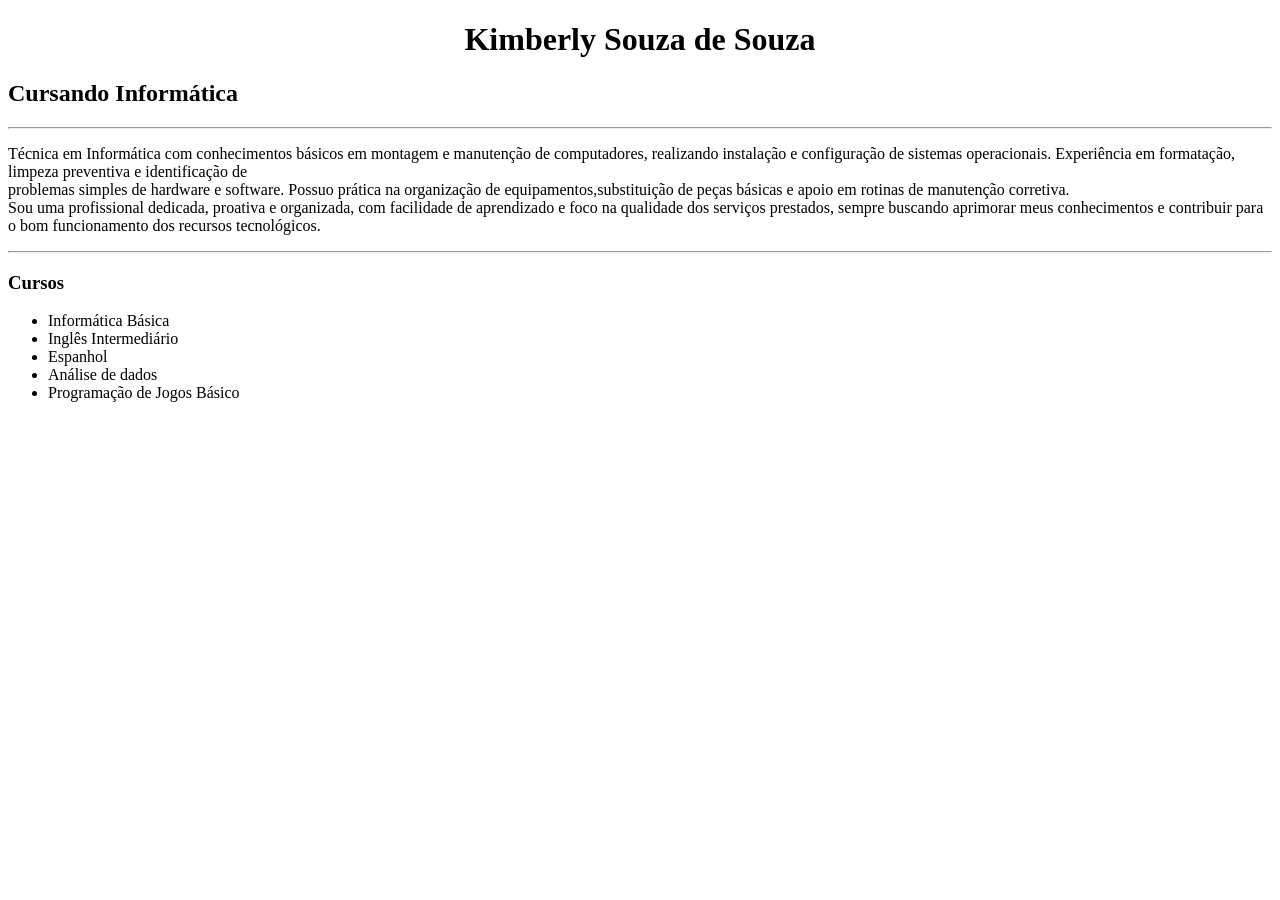
==== kimberly.html @ 92a6363a "Add files via upload" ====
<!DOCTYPE html>
<html lang="en">
<head>
    <meta charset="UTF-8">
    <meta name="viewport" content="width=device-width, initial-scale=1.0">
    <title>Kimberly</title>
</head>
<body>
    <header style="text-align:center;font-size 70px ">
    <h1>Kimberly Souza de Souza</h1>
    </header>
    <h2>Cursando Informática</h2>
    <hr>

    <main>
    <p>Técnica em Informática com conhecimentos básicos em montagem e manutenção de computadores, realizando instalação e configuração de sistemas operacionais. 
    Experiência em formatação, limpeza preventiva e identificação de <br>problemas simples de hardware e software. 
    Possuo prática na organização de equipamentos,substituição de peças básicas e apoio em rotinas de manutenção corretiva. 
    <br> Sou uma profissional dedicada, proativa e organizada, com facilidade de aprendizado e foco na qualidade dos serviços prestados, sempre buscando aprimorar meus conhecimentos e contribuir para o bom funcionamento dos recursos tecnológicos.</p>
    </main>
    <hr>

    <footer>
    <h3>Cursos</h3>
    
   <ul><li>Informática Básica</li>
   <li>Inglês Intermediário</li>
   <li>Espanhol</li>
   <li>Análise de dados</li>
   <li>Programação de Jogos Básico</li>
   </ul> 
   </footer>
</body>
</html>
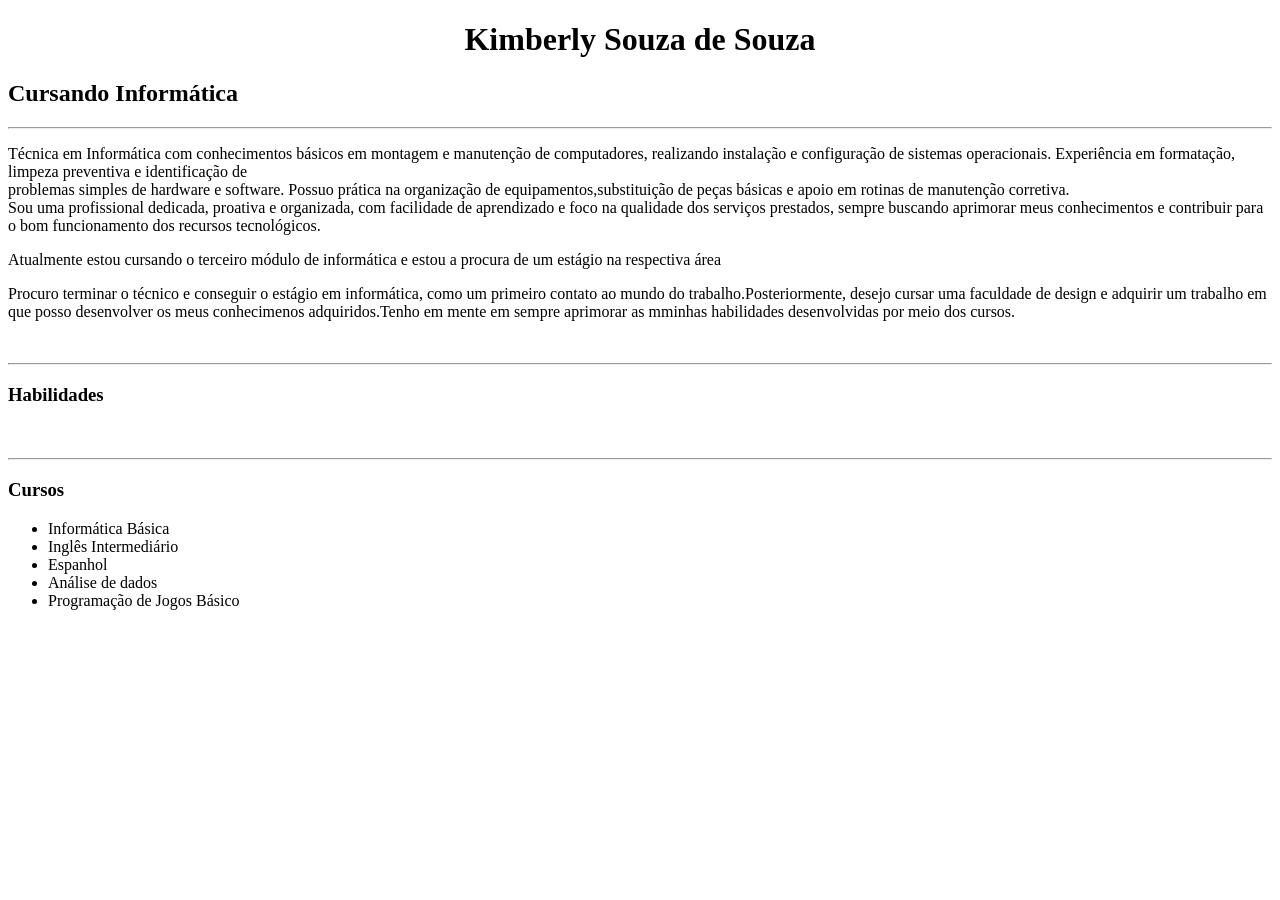
==== commit 30d0262d: "Update kimberly.html" ====
--- a/kimberly.html
+++ b/kimberly.html
@@ -6,7 +6,7 @@
     <title>Kimberly</title>
 </head>
 <body>
-    <header style="text-align:center;font-size 70px ">
+    <header style="text-align:center;font-size 40px ">
     <h1>Kimberly Souza de Souza</h1>
     </header>
     <h2>Cursando Informática</h2>
@@ -17,7 +17,16 @@
     Experiência em formatação, limpeza preventiva e identificação de <br>problemas simples de hardware e software. 
     Possuo prática na organização de equipamentos,substituição de peças básicas e apoio em rotinas de manutenção corretiva. 
     <br> Sou uma profissional dedicada, proativa e organizada, com facilidade de aprendizado e foco na qualidade dos serviços prestados, sempre buscando aprimorar meus conhecimentos e contribuir para o bom funcionamento dos recursos tecnológicos.</p>
+    <p>Atualmente estou cursando o terceiro módulo de informática e estou a procura de um estágio na respectiva área</p>
+    <p>Procuro terminar o técnico e conseguir o estágio em informática, como um primeiro contato ao mundo do trabalho.Posteriormente, desejo cursar uma faculdade de design e adquirir um trabalho em que posso desenvolver os meus conhecimenos adquiridos.Tenho em mente em sempre  aprimorar as mminhas habilidades desenvolvidas por meio dos cursos.</p>
+    <br>
+    <hr>
+    <h3>Habilidades</h3>
+    <br>
+    
     </main>
+    
+    <p></p>
     <hr>
 
     <footer>
@@ -34,3 +43,4 @@
 </html>
 
 
+
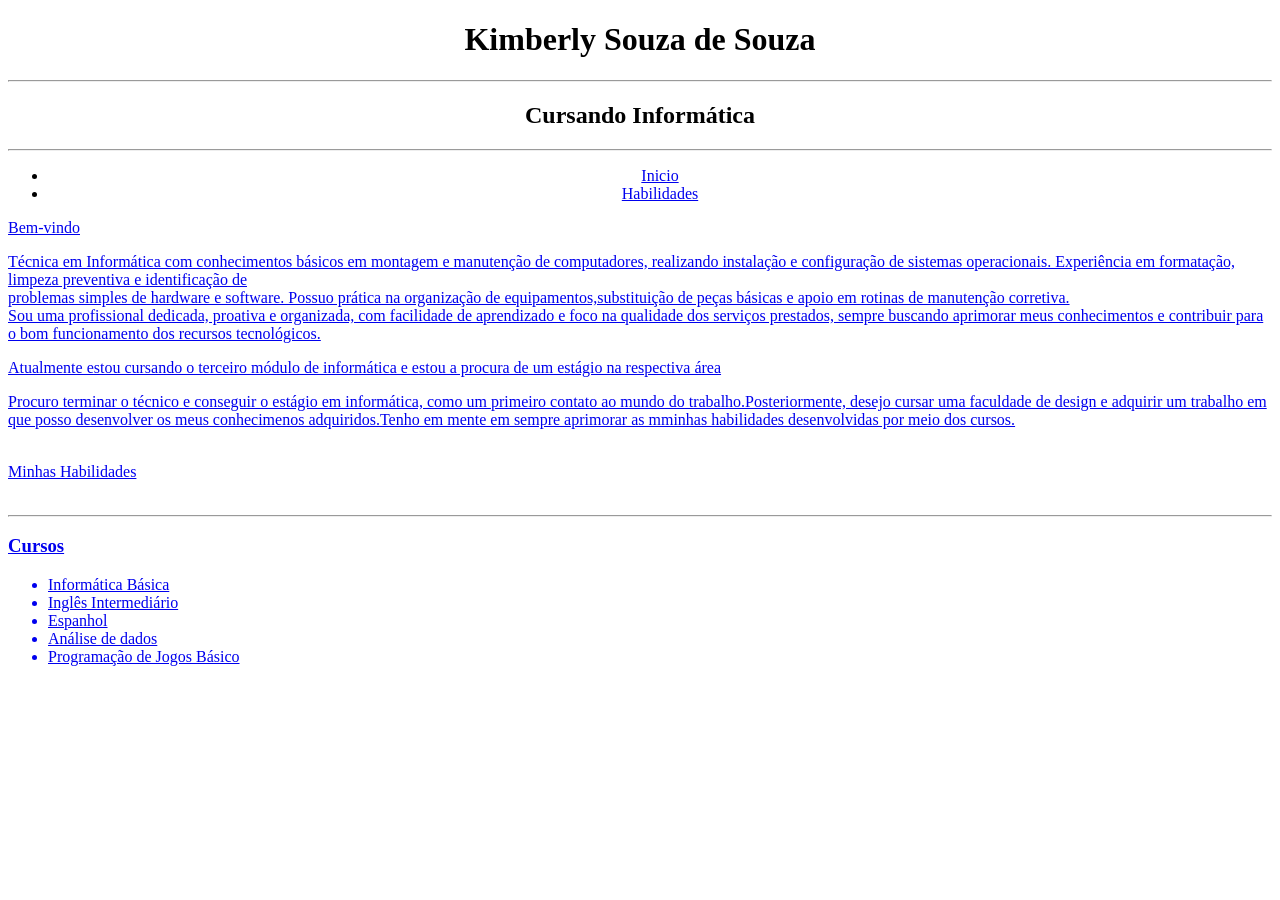
==== commit 48cbe7f0: "Update kimberly.html" ====
--- a/kimberly.html
+++ b/kimberly.html
@@ -8,20 +8,33 @@
 <body>
     <header style="text-align:center;font-size 40px ">
     <h1>Kimberly Souza de Souza</h1>
-    </header>
+    <hr>
     <h2>Cursando Informática</h2>
     <hr>
+    <ul>
+        <li><a href="#Sobre mim"> Inicio</a></li>
+        <li><a href="#Habilidades"> Habilidades</li>
+    </ul>
+    </header>
 
     <main>
+    <section id="Sobre mim">
+        <header>
+            Bem-vindo
+        </header>
     <p>Técnica em Informática com conhecimentos básicos em montagem e manutenção de computadores, realizando instalação e configuração de sistemas operacionais. 
     Experiência em formatação, limpeza preventiva e identificação de <br>problemas simples de hardware e software. 
     Possuo prática na organização de equipamentos,substituição de peças básicas e apoio em rotinas de manutenção corretiva. 
     <br> Sou uma profissional dedicada, proativa e organizada, com facilidade de aprendizado e foco na qualidade dos serviços prestados, sempre buscando aprimorar meus conhecimentos e contribuir para o bom funcionamento dos recursos tecnológicos.</p>
     <p>Atualmente estou cursando o terceiro módulo de informática e estou a procura de um estágio na respectiva área</p>
     <p>Procuro terminar o técnico e conseguir o estágio em informática, como um primeiro contato ao mundo do trabalho.Posteriormente, desejo cursar uma faculdade de design e adquirir um trabalho em que posso desenvolver os meus conhecimenos adquiridos.Tenho em mente em sempre  aprimorar as mminhas habilidades desenvolvidas por meio dos cursos.</p>
+    </section>
     <br>
-    <hr>
-    <h3>Habilidades</h3>
+    <section id="Habilidades">
+      <header>
+          Minhas Habilidades
+      </header>
+    </section>
     <br>
     
     </main>
@@ -44,3 +57,4 @@
 
 
 
+
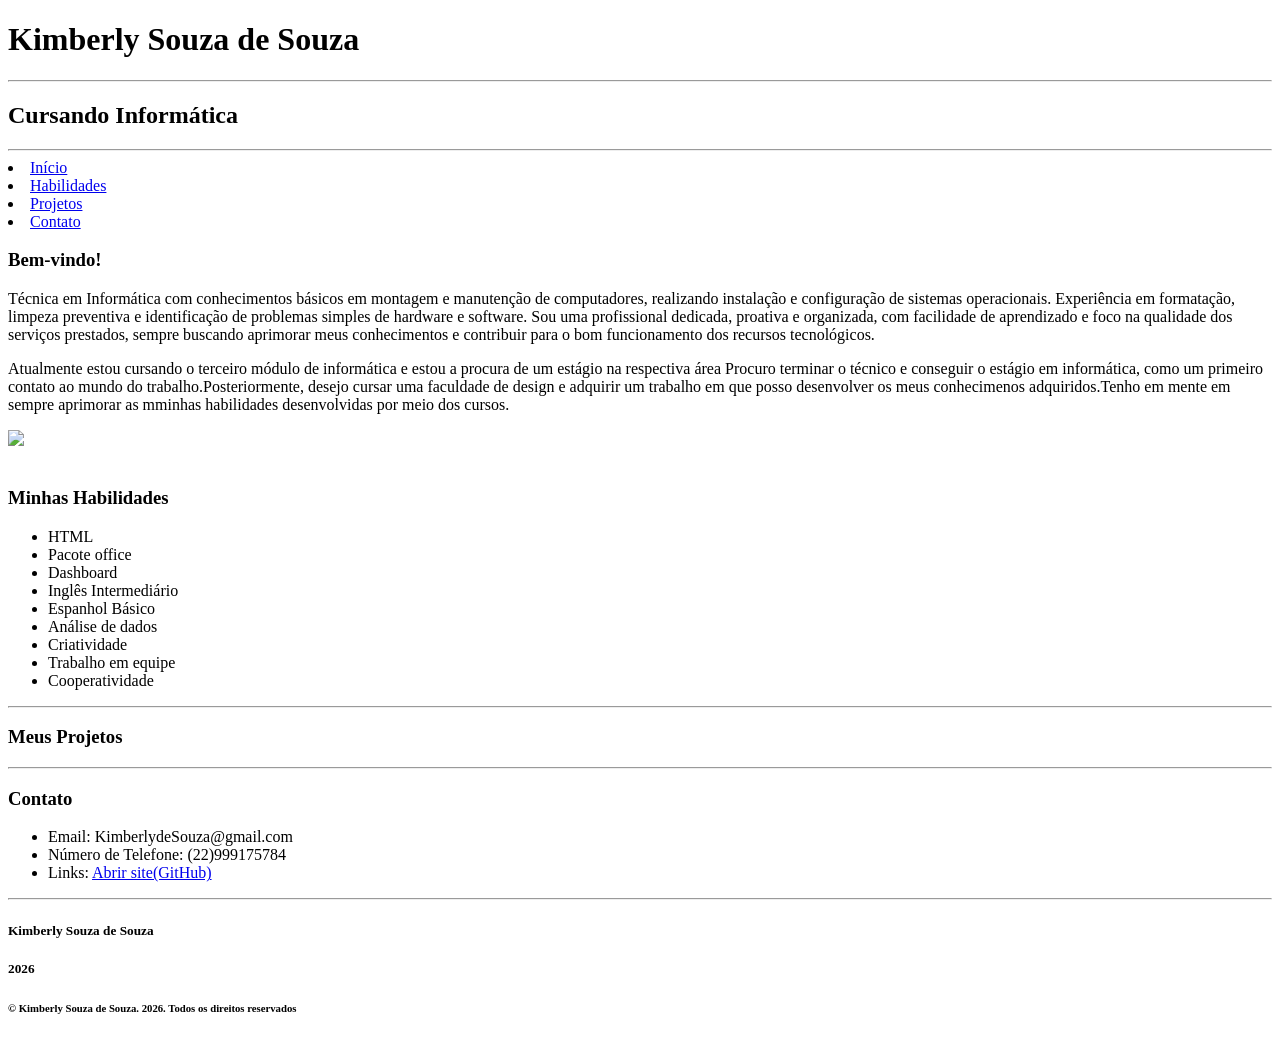
==== commit e7681405: "Add files via upload Adição dos href de Projetos e Contato, adição de tópicos na lista de Habilidade" ====
--- a/kimberly.html
+++ b/kimberly.html
@@ -2,59 +2,88 @@
 <html lang="en">
 <head>
     <meta charset="UTF-8">
-    <meta name="viewport" content="width=device-width, initial-scale=1.0">
+    <meta name="viewport" content="width=device-width,initial-scale=1.0">
     <title>Kimberly</title>
 </head>
 <body>
-    <header style="text-align:center;font-size 40px ">
-    <h1>Kimberly Souza de Souza</h1>
-    <hr>
-    <h2>Cursando Informática</h2>
-    <hr>
-    <ul>
-        <li><a href="#Sobre mim"> Inicio</a></li>
-        <li><a href="#Habilidades"> Habilidades</li>
+  <header style="font-size 40px ">
+       <h1>Kimberly Souza de Souza</h1>
+     <hr>
+       <h2>Cursando Informática</h2>
+     <hr>
+    <ul" display: flex; justify-content: center; gap: 20pm">
+        <li><a href="#Sobre mim"> Início</a></li>
+        <li><a href="#Habilidades"> Habilidades</a></li>
+        <li><a href="#Projetos"> Projetos</a></li>
+        <li><a href="#Contato">Contato</a></li>
     </ul>
-    </header>
+  </header>
 
     <main>
-    <section id="Sobre mim">
+
+     <section id="Sobre mim">
         <header>
-            Bem-vindo
+           <h3>Bem-vindo!</h3> 
         </header>
+
     <p>Técnica em Informática com conhecimentos básicos em montagem e manutenção de computadores, realizando instalação e configuração de sistemas operacionais. 
-    Experiência em formatação, limpeza preventiva e identificação de <br>problemas simples de hardware e software. 
-    Possuo prática na organização de equipamentos,substituição de peças básicas e apoio em rotinas de manutenção corretiva. 
-    <br> Sou uma profissional dedicada, proativa e organizada, com facilidade de aprendizado e foco na qualidade dos serviços prestados, sempre buscando aprimorar meus conhecimentos e contribuir para o bom funcionamento dos recursos tecnológicos.</p>
-    <p>Atualmente estou cursando o terceiro módulo de informática e estou a procura de um estágio na respectiva área</p>
-    <p>Procuro terminar o técnico e conseguir o estágio em informática, como um primeiro contato ao mundo do trabalho.Posteriormente, desejo cursar uma faculdade de design e adquirir um trabalho em que posso desenvolver os meus conhecimenos adquiridos.Tenho em mente em sempre  aprimorar as mminhas habilidades desenvolvidas por meio dos cursos.</p>
-    </section>
+    Experiência em formatação, limpeza preventiva e identificação de problemas simples de hardware e software. 
+    Sou uma profissional dedicada, proativa e organizada, com facilidade de aprendizado e foco na qualidade dos serviços prestados, sempre buscando aprimorar meus conhecimentos e contribuir para o bom funcionamento dos recursos tecnológicos.</p>
+    <p>Atualmente estou cursando o terceiro módulo de informática e estou a procura de um estágio na respectiva área
+    Procuro terminar o técnico e conseguir o estágio em informática, como um primeiro contato ao mundo do trabalho.Posteriormente, desejo cursar uma faculdade de design e adquirir um trabalho em que posso desenvolver os meus conhecimenos adquiridos.Tenho em mente em sempre  aprimorar as mminhas habilidades desenvolvidas por meio dos cursos.</p>
+    
+       <img src="https://avatars.githubusercontent.com/u/264005272?v=4" width="200">
+     </section>
     <br>
+
     <section id="Habilidades">
       <header>
-          Minhas Habilidades
+          <h3>Minhas Habilidades</h3>
       </header>
+    
+    <ul>
+        <li>HTML</li>
+        <li>Pacote office</li>
+        <li>Dashboard</li>
+        <li>Inglês Intermediário</li>
+        <li>Espanhol Básico</li>
+        <li>Análise de dados</li>
+        <li>Criatividade</li>
+        <li>Trabalho em equipe</li>
+        <li>Cooperatividade</li>
+    </ul>
     </section>
-    <br>
-    
+    <hr>
+
+    <section id="Projetos">
+
+        <header>
+            <h3>Meus Projetos</h3>
+        </header>
+
+
+    </section>
+    <hr>
+
+    <section id="Contato">
+
+        <header>
+            <h3>Contato</h3>
+        </header>
+
+        <ul>
+            <li>Email: KimberlydeSouza@gmail.com</li>
+            <li>Número de Telefone: (22)999175784</li>
+            <li>Links: <a href="https://github.com/kimberlysouza08" target="_blank">Abrir site(GitHub)</a></li>
+        </ul>
+    </section>
     </main>
-    
-    <p></p>
     <hr>
 
     <footer>
-    <h3>Cursos</h3>
-    
-   <ul><li>Informática Básica</li>
-   <li>Inglês Intermediário</li>
-   <li>Espanhol</li>
-   <li>Análise de dados</li>
-   <li>Programação de Jogos Básico</li>
-   </ul> 
+        <p><h5>Kimberly Souza de Souza </h5></p>
+        <p><h5>2026</h5></p>
+        <p><h6>© Kimberly Souza de Souza. 2026. Todos os direitos reservados</h6></p>
    </footer>
 </body>
-</html>
-
-
-
-
+</html>
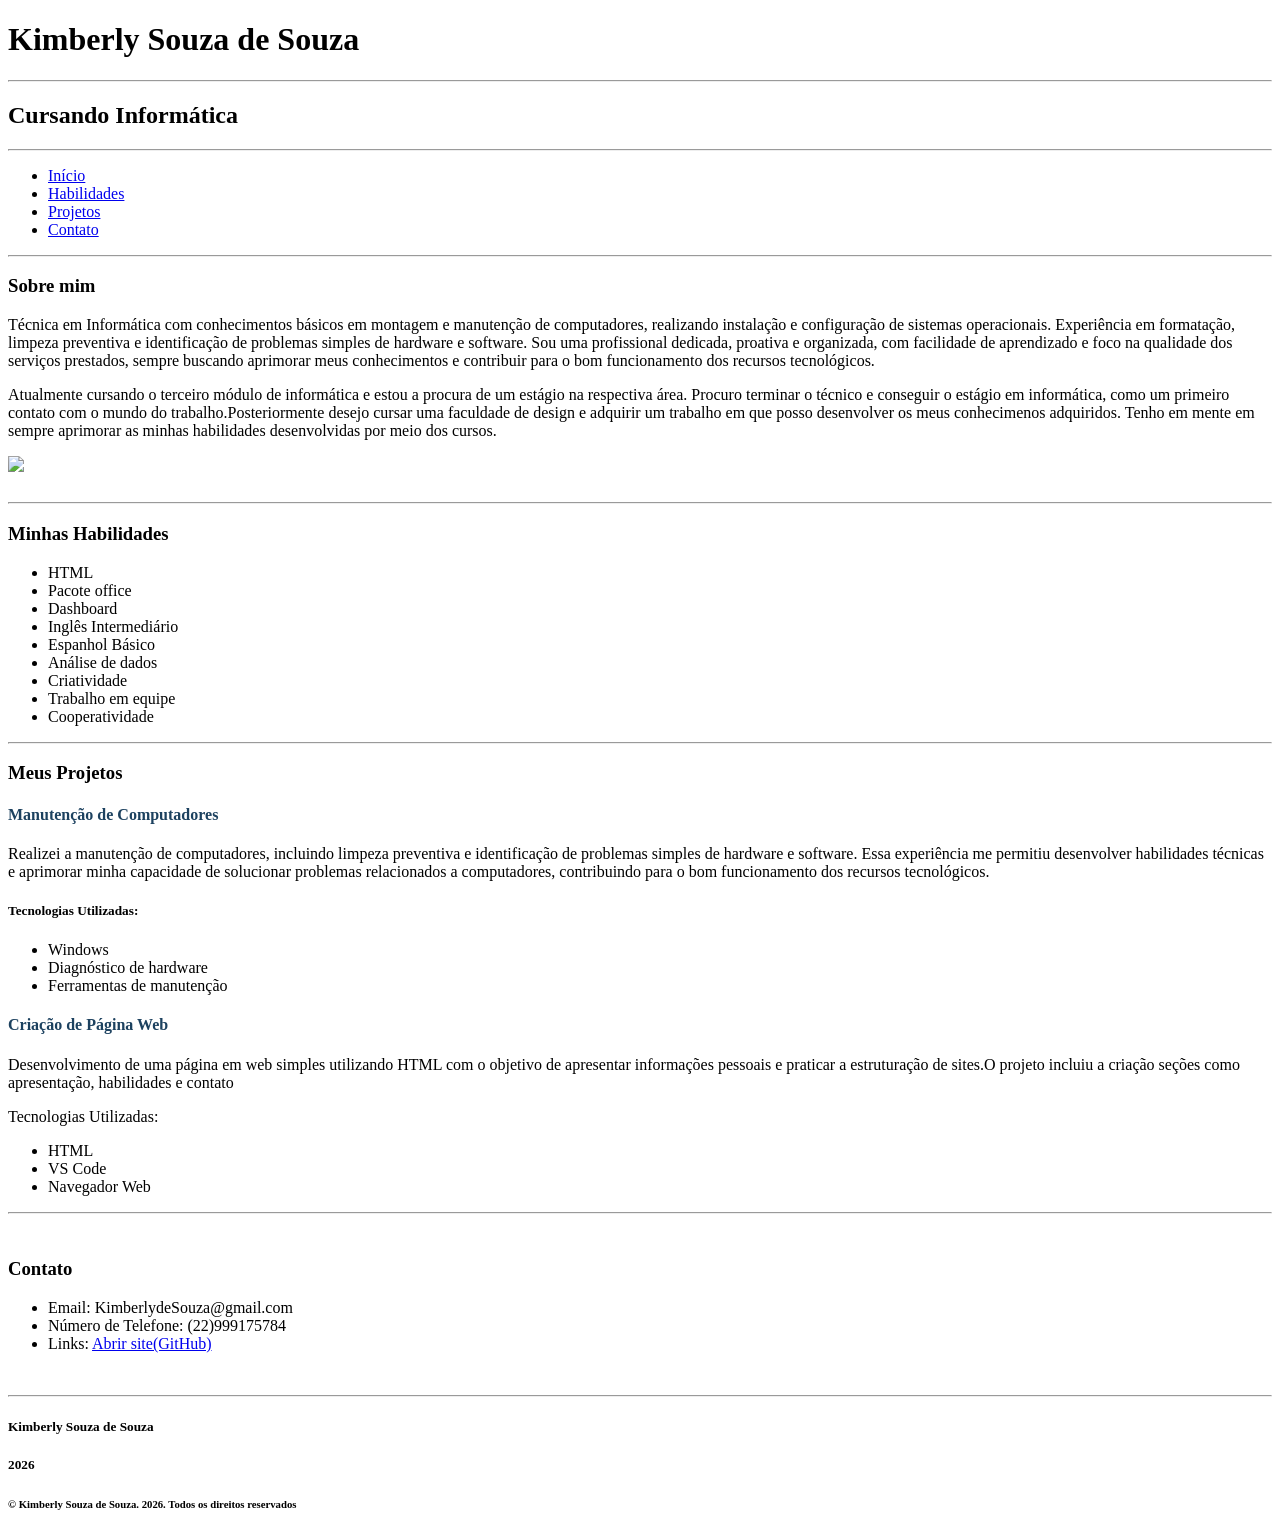
==== commit 25a4fb0b: "Add files via upload Foi feita algumas correções em relação ao modelo anterior, creio que foram as f" ====
--- a/kimberly.html
+++ b/kimberly.html
@@ -11,31 +11,32 @@
      <hr>
        <h2>Cursando Informática</h2>
      <hr>
-    <ul" display: flex; justify-content: center; gap: 20pm">
+    <ul style="gap: 20pm">
         <li><a href="#Sobre mim"> Início</a></li>
         <li><a href="#Habilidades"> Habilidades</a></li>
         <li><a href="#Projetos"> Projetos</a></li>
         <li><a href="#Contato">Contato</a></li>
     </ul>
   </header>
-
+<hr>
     <main>
 
      <section id="Sobre mim">
         <header>
-           <h3>Bem-vindo!</h3> 
+           <h3>Sobre mim</h3> 
         </header>
 
     <p>Técnica em Informática com conhecimentos básicos em montagem e manutenção de computadores, realizando instalação e configuração de sistemas operacionais. 
     Experiência em formatação, limpeza preventiva e identificação de problemas simples de hardware e software. 
     Sou uma profissional dedicada, proativa e organizada, com facilidade de aprendizado e foco na qualidade dos serviços prestados, sempre buscando aprimorar meus conhecimentos e contribuir para o bom funcionamento dos recursos tecnológicos.</p>
-    <p>Atualmente estou cursando o terceiro módulo de informática e estou a procura de um estágio na respectiva área
-    Procuro terminar o técnico e conseguir o estágio em informática, como um primeiro contato ao mundo do trabalho.Posteriormente, desejo cursar uma faculdade de design e adquirir um trabalho em que posso desenvolver os meus conhecimenos adquiridos.Tenho em mente em sempre  aprimorar as mminhas habilidades desenvolvidas por meio dos cursos.</p>
+    <p>Atualmente cursando o terceiro módulo de informática e estou a procura de um estágio na respectiva área.
+    Procuro terminar o técnico e conseguir o estágio em informática, como um primeiro contato com o mundo do trabalho.Posteriormente desejo cursar uma faculdade de design e adquirir um trabalho em que posso desenvolver os meus conhecimenos adquiridos.
+    Tenho em mente em sempre  aprimorar as minhas habilidades desenvolvidas por meio dos cursos.</p>
     
-       <img src="https://avatars.githubusercontent.com/u/264005272?v=4" width="200">
+       <img src="https://avatars.githubusercontent.com/u/264005272?s=400&u=d7cdd55dbb20e2655e8eff7c97d50506966b04bb&v=4" width="200">
      </section>
     <br>
-
+<hr>
     <section id="Habilidades">
       <header>
           <h3>Minhas Habilidades</h3>
@@ -61,10 +62,28 @@
             <h3>Meus Projetos</h3>
         </header>
 
+     <h4 style="color: #1c415f">Manutenção de Computadores</h4>
+     <p>Realizei a manutenção de computadores, incluindo limpeza preventiva e identificação de problemas simples de hardware e software.
+     Essa experiência me permitiu desenvolver habilidades técnicas e aprimorar minha capacidade de solucionar problemas relacionados a computadores, contribuindo para o bom funcionamento dos recursos tecnológicos.</p>
+     <h5 >Tecnologias Utilizadas:</h5>
+     <ul>
+        <li>Windows</li>
+        <li>Diagnóstico de hardware</li>
+        <li>Ferramentas de manutenção</li>
+     </ul>
 
+     <h4 style="color: #1c415f">Criação de Página Web</h4>
+     <p>Desenvolvimento de uma página em web simples utilizando HTML com o objetivo de apresentar informações pessoais e praticar a estruturação de sites.O projeto incluiu a criação seções como apresentação, habilidades e contato</p>
+     <h>Tecnologias Utilizadas:</h5>
+     <ul>
+        <li>HTML</li>
+        <li>VS Code</li>
+        <li>Navegador Web</li>
+     </ul>
     </section>
-    <hr>
-
+    
+<hr>    
+<br>
     <section id="Contato">
 
         <header>
@@ -78,12 +97,12 @@
         </ul>
     </section>
     </main>
-    <hr>
-
+<br>
+<hr>
     <footer>
-        <p><h5>Kimberly Souza de Souza </h5></p>
-        <p><h5>2026</h5></p>
-        <p><h6>© Kimberly Souza de Souza. 2026. Todos os direitos reservados</h6></p>
+        <h5>Kimberly Souza de Souza </h5>
+        <h5>2026</h5>
+        <h6>© Kimberly Souza de Souza. 2026. Todos os direitos reservados</h6>
    </footer>
 </body>
 </html>
